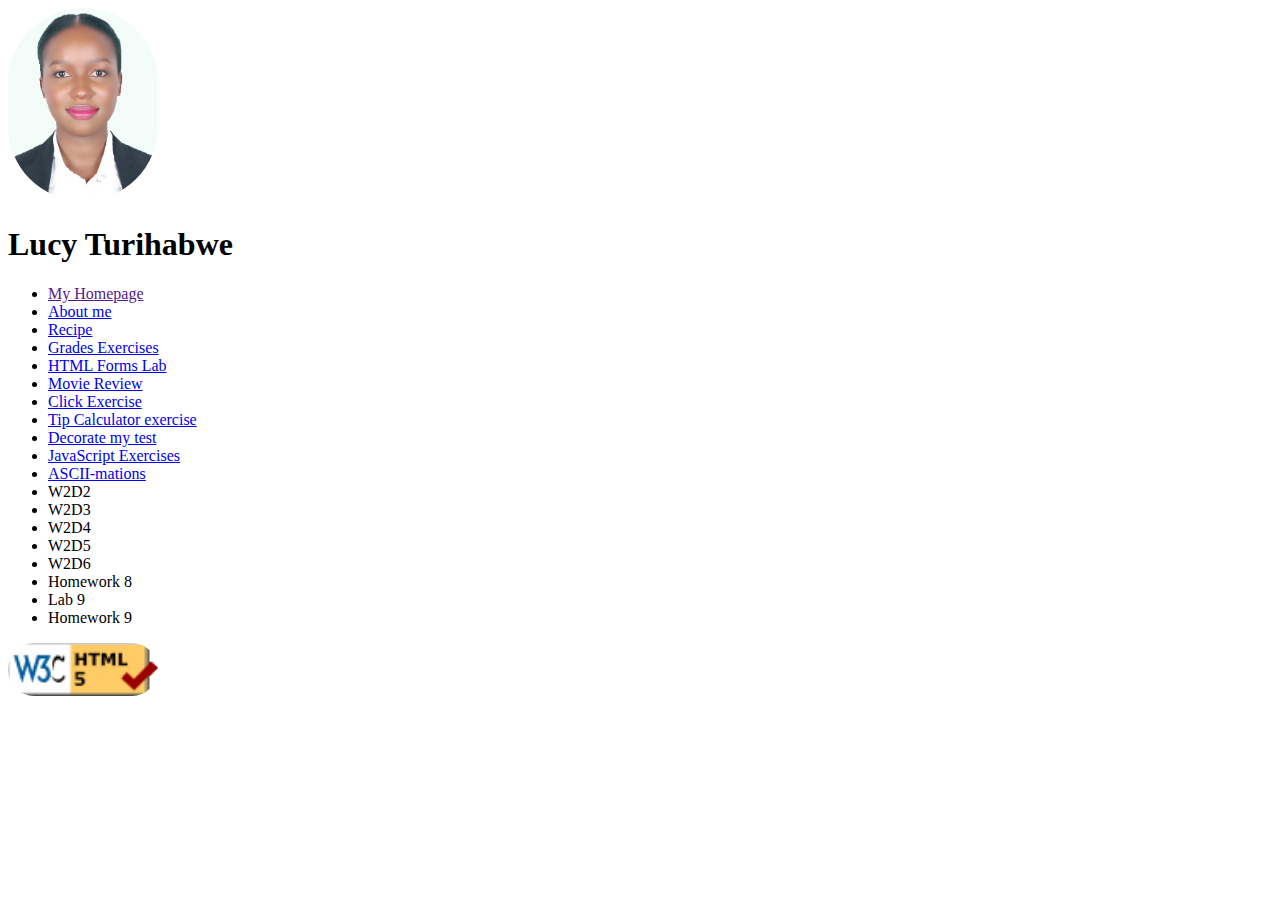
==== index.html @ 39de810c "asciimation" ====
<!DOCTYPE html>
<html lang="en">
  <head>
    <meta charset="UTF-8" />
    <meta http-equiv="X-UA-Compatible" content="IE=edge" />
    <meta name="viewport" content="width= , initial-scale=1.0" />
    <title>Welcome to my Home Page</title>
    <style>
      img {
        width: 150px;
        border-radius: 75px;
      }
    </style>
  </head>
  <body>
    <img src="images/Passport-size+photograph.jpg" alt="My Photo" />
    <h1>Lucy Turihabwe</h1>
    <ul>
      <li><a href="">My Homepage</a></li>
      <li><a href="aboutme.html">About me</a></li>
      <li><a href="pie.html">Recipe</a></li>
      <li><a href="grades.html">Grades Exercises</a></li>
      <li><a href="signup.html">HTML Forms Lab</a></li>
      <li><a href="tmnt.html">Movie Review</a></li>
      <li><a href="click.html">Click Exercise</a></li>
      <li><a href="tip.html">Tip Calculator exercise</a></li>
      <li><a href="decoratemytext.html">Decorate my test</a></li>
      <li><a href="javascriptexercises.txt">JavaScript Exercises</a></li>
      <li><a href="ascii.html">ASCII-mations</a></li>
      <li>W2D2</li>
      <li>W2D3</li>
      <li>W2D4</li>
      <li>W2D5</li>
      <li>W2D6</li>
      <li>Homework 8</li>
      <li>Lab 9</li>
      <li>Homework 9</li>
    </ul>
    <p>
      <a href="https://validator.w3.org/nu/?doc=https://lturihabwe.github.io">
        <img src="images/w3c-html.jpg" alt="html validator"
      /></a>
    </p>
  </body>
</html>
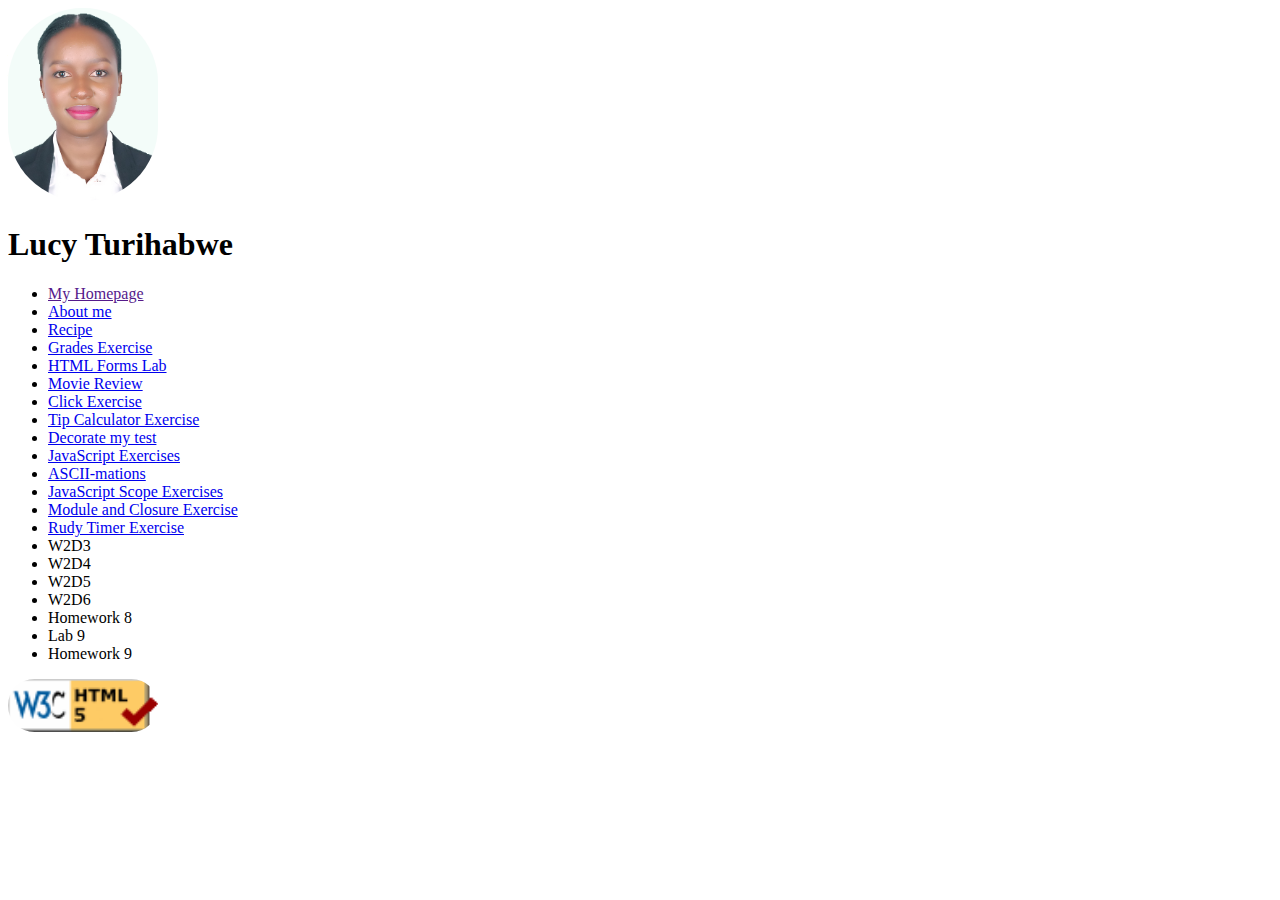
==== commit 166f2775: "rudy timer exercise, module and closure and scope exercise" ====
--- a/index.html
+++ b/index.html
@@ -19,15 +19,17 @@
       <li><a href="">My Homepage</a></li>
       <li><a href="aboutme.html">About me</a></li>
       <li><a href="pie.html">Recipe</a></li>
-      <li><a href="grades.html">Grades Exercises</a></li>
+      <li><a href="grades.html">Grades Exercise</a></li>
       <li><a href="signup.html">HTML Forms Lab</a></li>
       <li><a href="tmnt.html">Movie Review</a></li>
       <li><a href="click.html">Click Exercise</a></li>
-      <li><a href="tip.html">Tip Calculator exercise</a></li>
+      <li><a href="tip.html">Tip Calculator Exercise</a></li>
       <li><a href="decoratemytext.html">Decorate my test</a></li>
       <li><a href="javascriptexercises.txt">JavaScript Exercises</a></li>
       <li><a href="ascii.html">ASCII-mations</a></li>
-      <li>W2D2</li>
+      <li><a href="javascriptscopeexercises.txt">JavaScript Scope Exercises</a></li>
+      <li><a href="accounts.html">Module and Closure Exercise</a></li>
+      <li><a href="rudy.html">Rudy Timer Exercise</a></li>
       <li>W2D3</li>
       <li>W2D4</li>
       <li>W2D5</li>
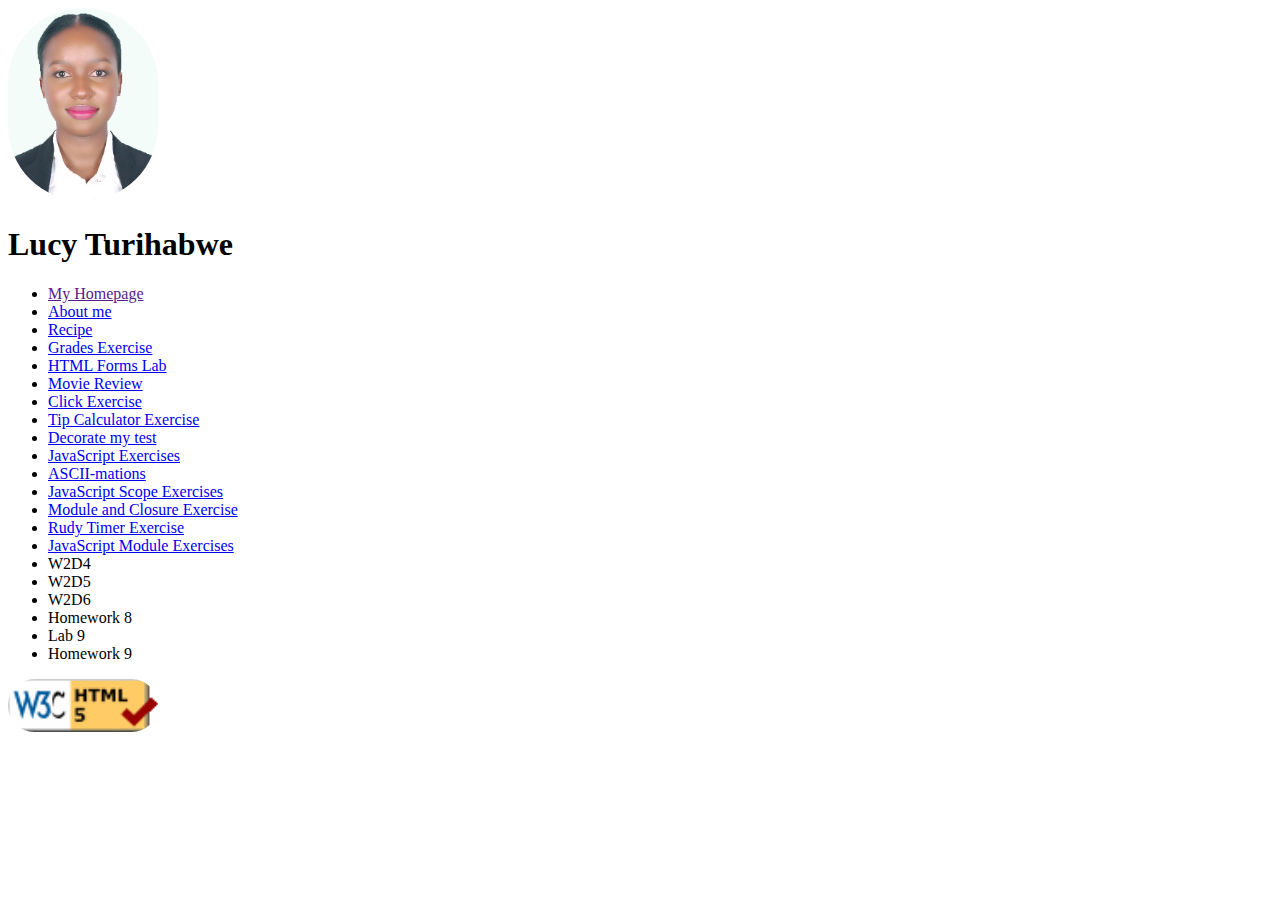
==== commit f264c0d0: "javascript module exercises" ====
--- a/index.html
+++ b/index.html
@@ -30,7 +30,7 @@
       <li><a href="javascriptscopeexercises.txt">JavaScript Scope Exercises</a></li>
       <li><a href="accounts.html">Module and Closure Exercise</a></li>
       <li><a href="rudy.html">Rudy Timer Exercise</a></li>
-      <li>W2D3</li>
+      <li><a href="javascriptmoduleexercises.txt">JavaScript Module Exercises</a></li>
       <li>W2D4</li>
       <li>W2D5</li>
       <li>W2D6</li>
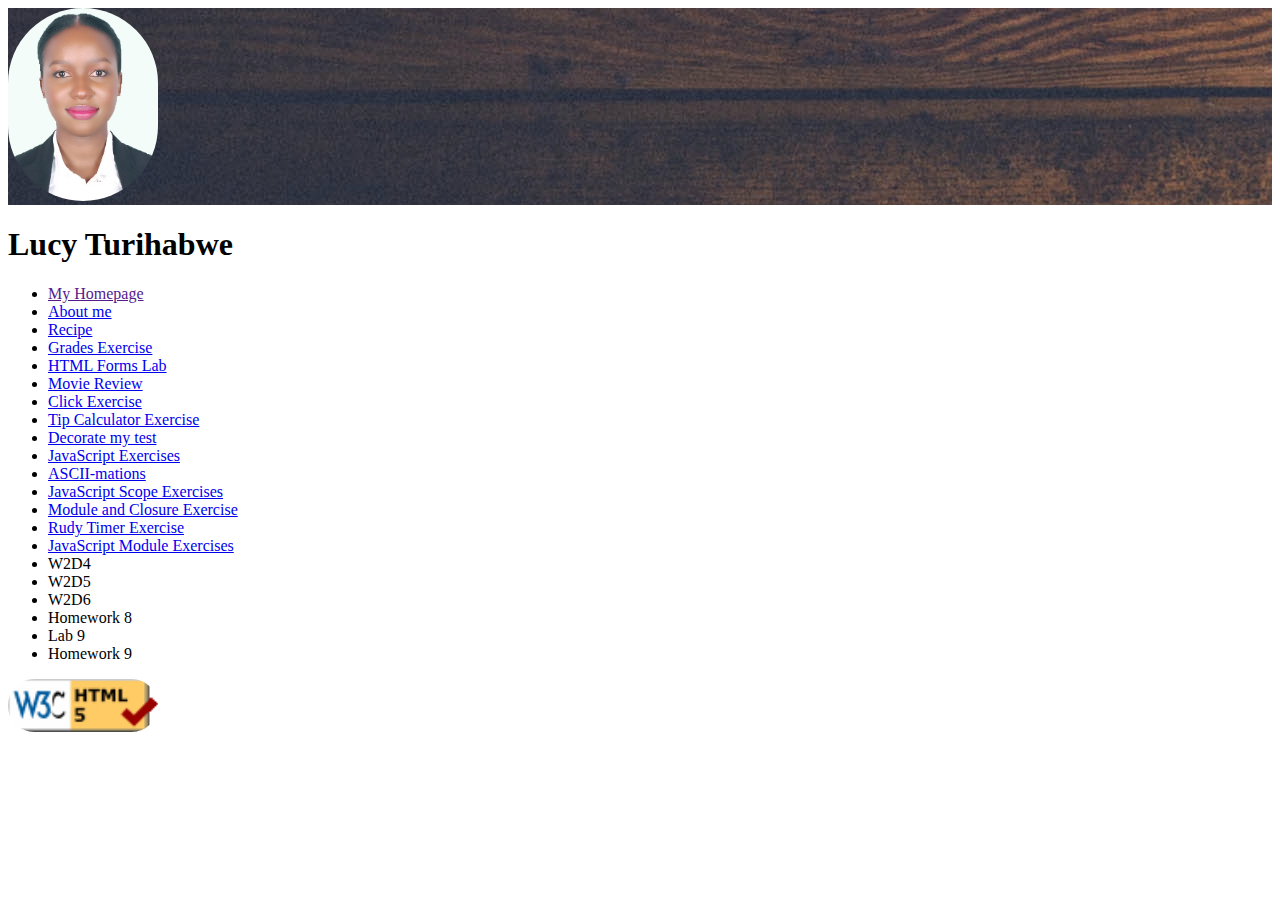
==== commit bf0b6279: "changed homepage" ====
--- a/index.html
+++ b/index.html
@@ -8,12 +8,21 @@
     <style>
       img {
         width: 150px;
-        border-radius: 75px;
+        border-radius: 100px;
+      }
+      header{
+        background-image: url(images/keith-misner-h0Vxgz5tyXA-unsplash.jpg);
+      }
+      div{
+        background-color:skyblue;
       }
     </style>
   </head>
   <body>
+    <header >
     <img src="images/Passport-size+photograph.jpg" alt="My Photo" />
+    </header>
+    <div></div>
     <h1>Lucy Turihabwe</h1>
     <ul>
       <li><a href="">My Homepage</a></li>
@@ -43,5 +52,6 @@
         <img src="images/w3c-html.jpg" alt="html validator"
       /></a>
     </p>
+  </div>
   </body>
 </html>
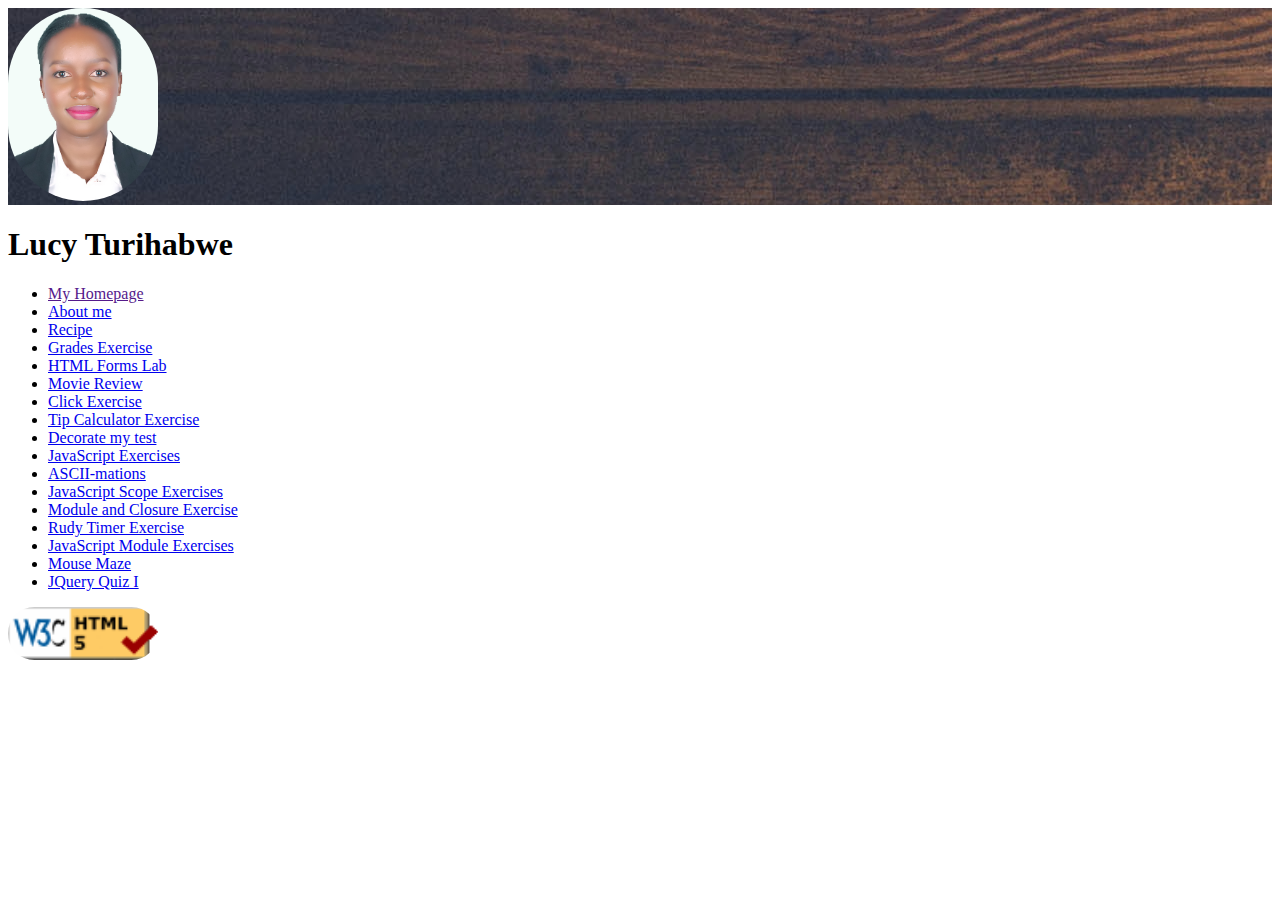
==== commit 8b984f6a: "jquery exercise and mouse maze lab" ====
--- a/index.html
+++ b/index.html
@@ -40,12 +40,8 @@
       <li><a href="accounts.html">Module and Closure Exercise</a></li>
       <li><a href="rudy.html">Rudy Timer Exercise</a></li>
       <li><a href="javascriptmoduleexercises.txt">JavaScript Module Exercises</a></li>
-      <li>W2D4</li>
-      <li>W2D5</li>
-      <li>W2D6</li>
-      <li>Homework 8</li>
-      <li>Lab 9</li>
-      <li>Homework 9</li>
+      <li><a href="maze.html">Mouse Maze</a></li>
+      <li><a href="jqueryexercise.txt">JQuery Quiz I</a></li>
     </ul>
     <p>
       <a href="https://validator.w3.org/nu/?doc=https://lturihabwe.github.io">
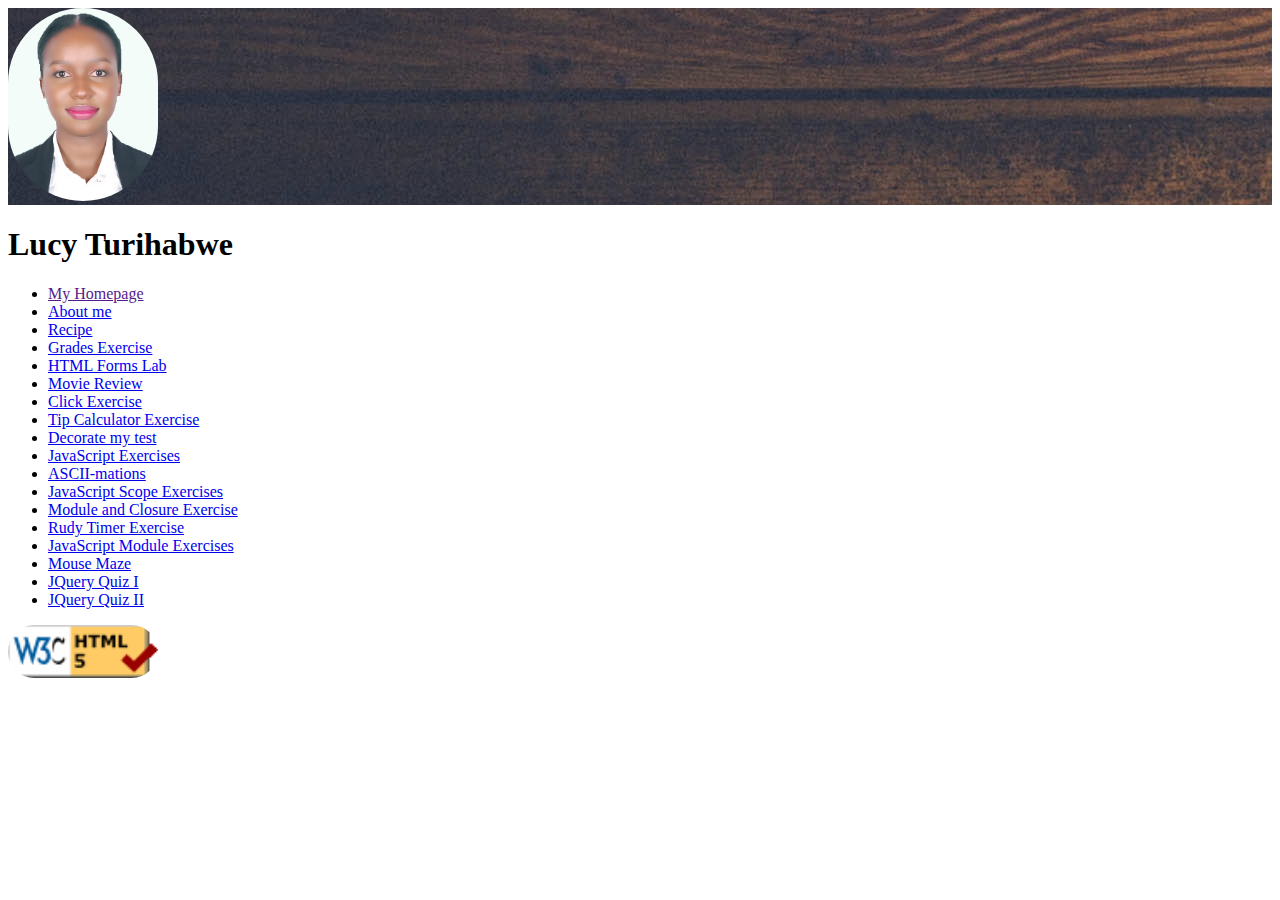
==== commit acdd5ead: "jQuery quiz 2" ====
--- a/index.html
+++ b/index.html
@@ -41,7 +41,8 @@
       <li><a href="rudy.html">Rudy Timer Exercise</a></li>
       <li><a href="javascriptmoduleexercises.txt">JavaScript Module Exercises</a></li>
       <li><a href="maze.html">Mouse Maze</a></li>
-      <li><a href="jqueryexercise.txt">JQuery Quiz I</a></li>
+      <li><a href="jqueryquiz1.txt">JQuery Quiz I</a></li>
+      <li><a href="jqueryquiz2.txt">JQuery Quiz II</a></li>
     </ul>
     <p>
       <a href="https://validator.w3.org/nu/?doc=https://lturihabwe.github.io">
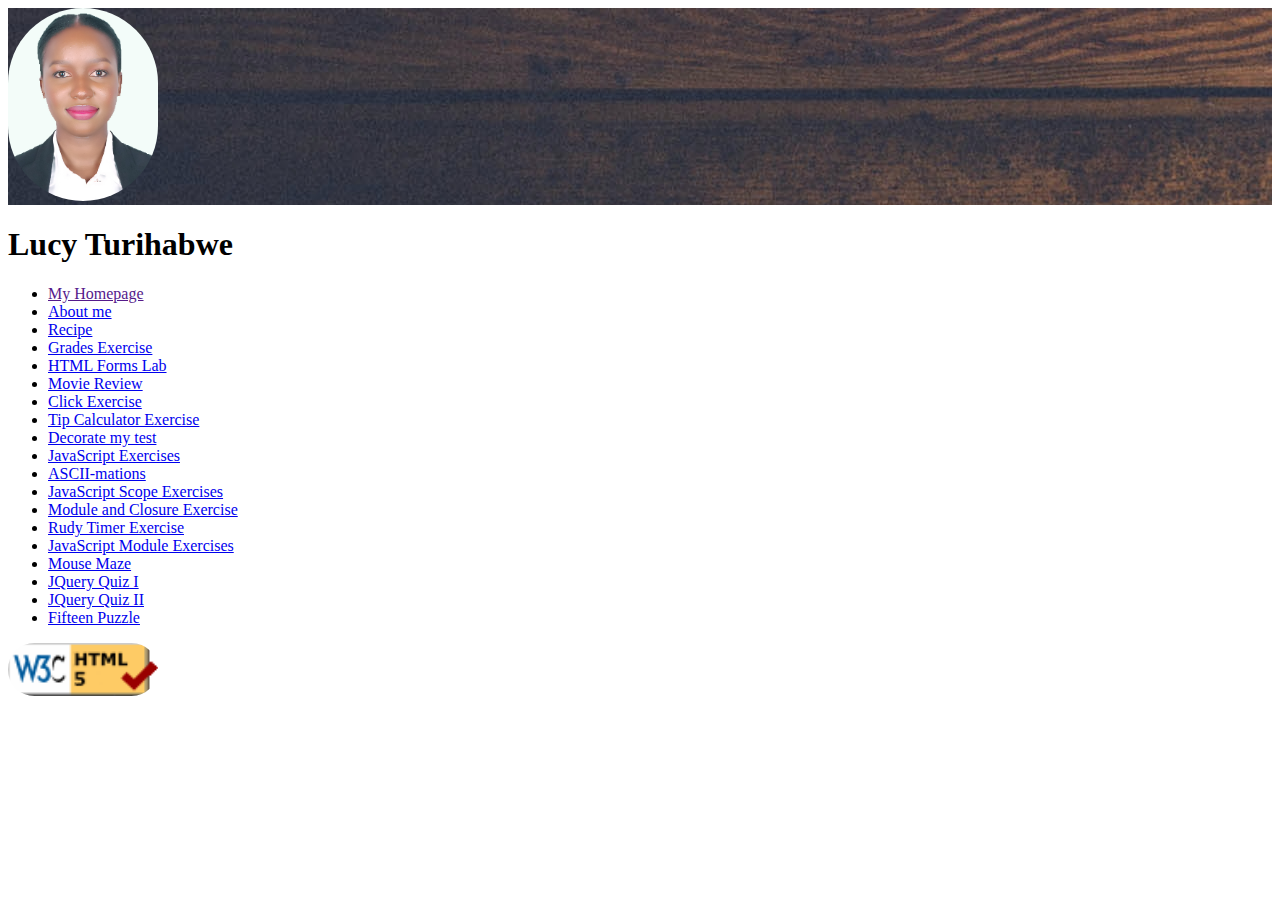
==== commit 2f641cab: "changed index.html" ====
--- a/index.html
+++ b/index.html
@@ -43,6 +43,7 @@
       <li><a href="maze.html">Mouse Maze</a></li>
       <li><a href="jqueryquiz1.txt">JQuery Quiz I</a></li>
       <li><a href="jqueryquiz2.txt">JQuery Quiz II</a></li>
+      <li><a href="fifteen.html">Fifteen Puzzle</a></li>
     </ul>
     <p>
       <a href="https://validator.w3.org/nu/?doc=https://lturihabwe.github.io">
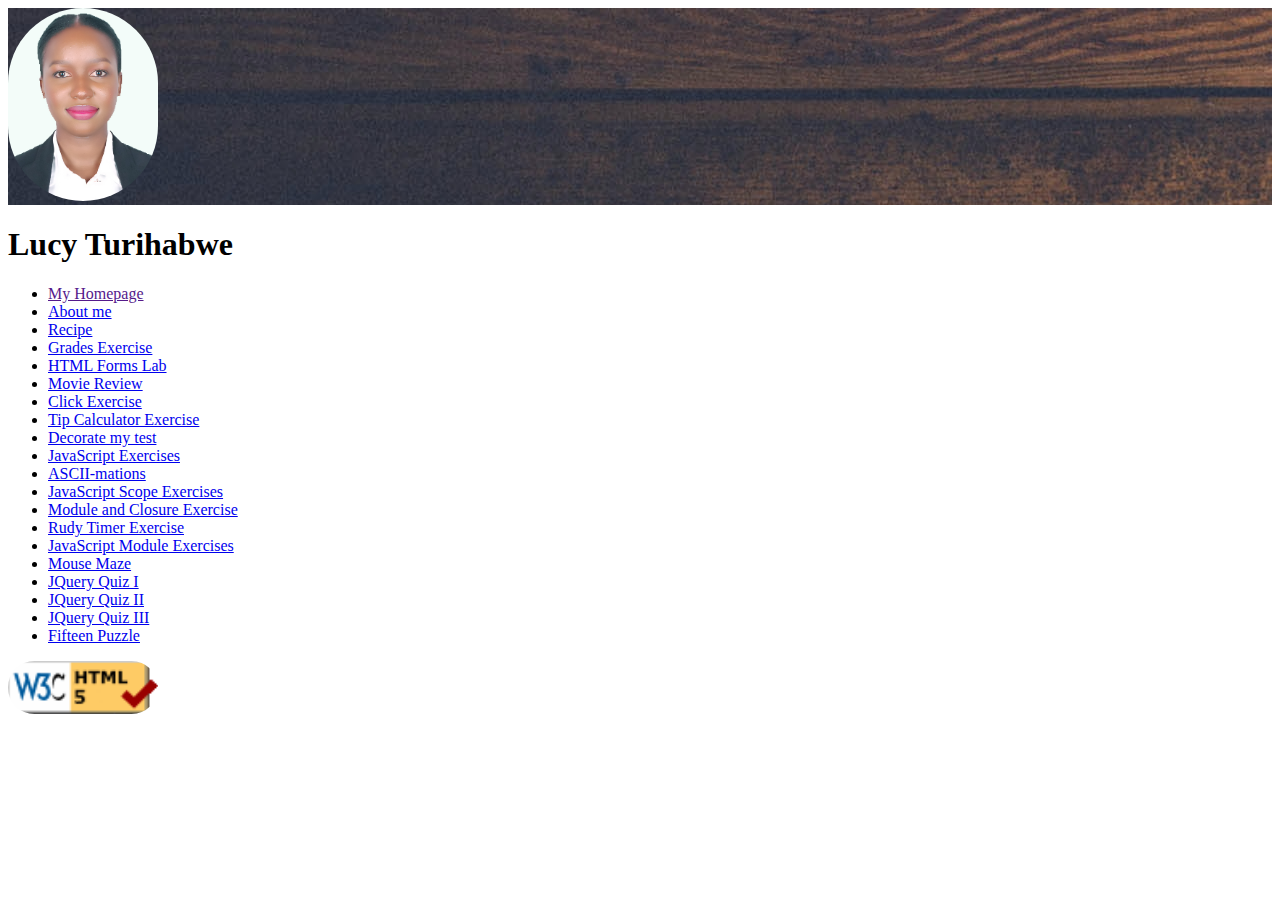
==== commit b7cfaa29: "jquery quiz 3" ====
--- a/index.html
+++ b/index.html
@@ -43,6 +43,7 @@
       <li><a href="maze.html">Mouse Maze</a></li>
       <li><a href="jqueryquiz1.txt">JQuery Quiz I</a></li>
       <li><a href="jqueryquiz2.txt">JQuery Quiz II</a></li>
+      <li><a href="jqueryquiz3.txt">JQuery Quiz III</a></li>
       <li><a href="fifteen.html">Fifteen Puzzle</a></li>
     </ul>
     <p>
